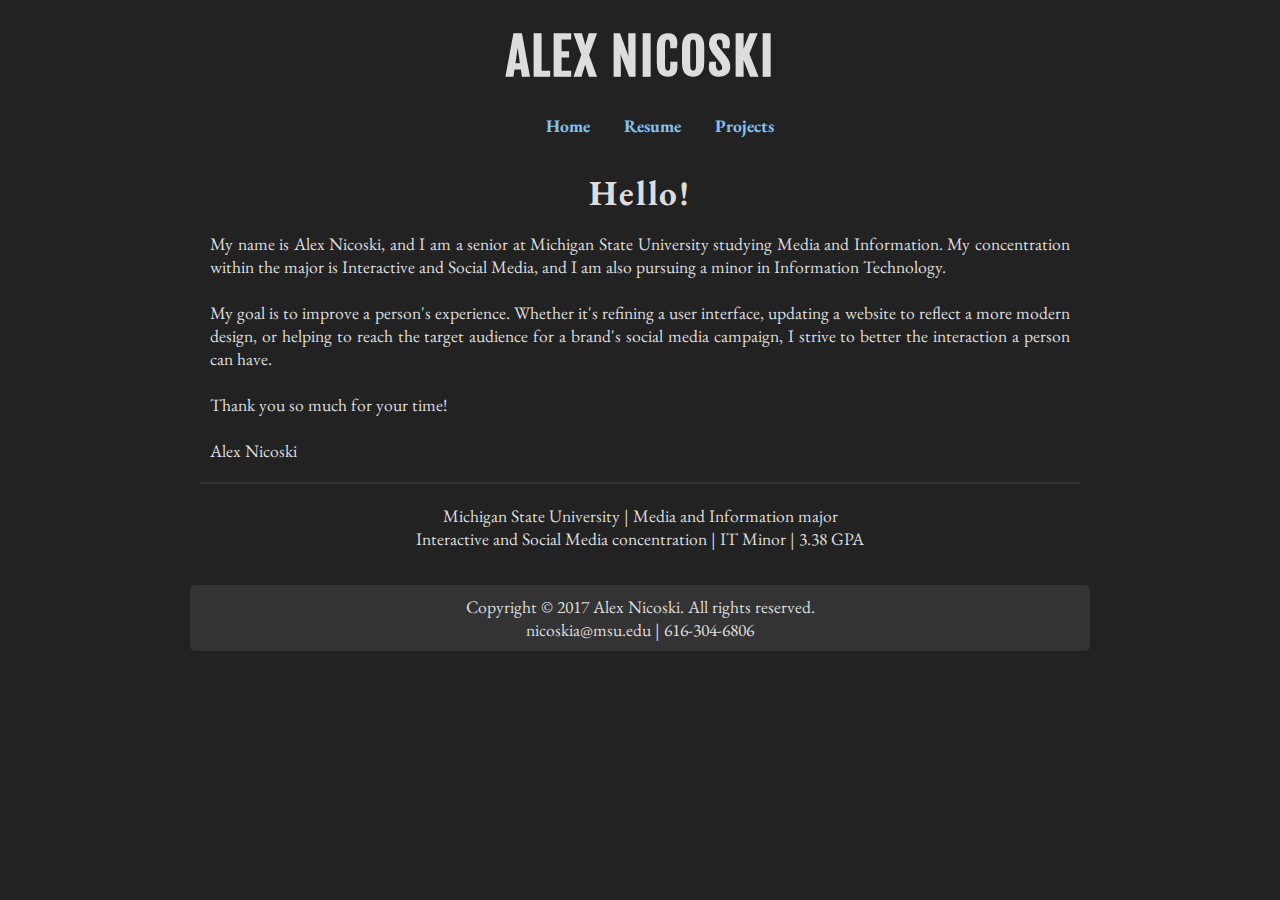
==== index.html @ 18e31e3e "portfolio v1" ====
<!doctype html>
<html>
<head>
<meta charset="utf-8">
<link rel="shortcut icon" href="logo.jpg">
<title>Alex Nicoski</title>
<link href="https://fonts.googleapis.com/css?family=Fjalla+One|EB+Garamond" rel="stylesheet">
<link rel="stylesheet" type="text/css" href="nicoski.css" />
</head>

<body>
<a href="index.html" id="name">ALEX NICOSKI</a>
<ul id="nav">
	<li><a href="index.html">Home</a></li>
    <li><a href="/resume">Resume</a></li>
    <li><a href="/projects">Projects</a></li>
</ul>
<div id="main">
<div>
<h2>Hello!</h2>
<p id="bio">My name is Alex Nicoski, and I am a senior at Michigan State University studying Media and Information. My concentration within the major is Interactive and Social Media, and I am also pursuing a minor in Information Technology. <br>
  <br>
  My goal is to improve a person's experience. Whether it's refining a user interface, updating a website to reflect a more modern design, or helping to reach the target audience for a brand's social media campaign, I strive to better the interaction a person can have. <br>
  <br>
  Thank you so much for your time!
  <br><br>
  Alex Nicoski</p>
<hr>
<p>Michigan State University | Media and Information major<br>Interactive and Social Media concentration | IT Minor | 3.38 GPA</p>
</div></div>
<div id="footer">
<p>Copyright &copy; 2017 Alex Nicoski. All rights reserved.<br/> nicoskia@msu.edu | 616-304-6806</p>
</div>
</body>
</html>
---- nicoski.css ----
@charset "UTF-8";
/* Alex Nicoski's CSS Document. Colors for reference found below:

Orange: #f38524
Yellow: #fafa5e
Light Blue: #82c1ed
Dark Blue: #5096eb
Olive Green: #577543
Brown: #876c57
Dark Brown: #473535
Cream: #ece3d4

*/
html {
	background-color: #222;
}

body {
	text-align: center;
	width: 900px;
	color: #ddd;
	margin: 1.5em auto;
	border-radius: 5px;
    font-family: 'EB Garamond', serif;
	font-size: 1.1em;
}

#main {
	padding: 0px 5px 5px 5px;
	margin: 0px 5px 20px 5px;
}

#name {
	font-size: 50px;
    font-family: 'Fjalla One', sans-serif;
	letter-spacing: 2px;


}

#footer {
	background: #333;
	padding: 10px;
	border-radius: 5px;
	margin-bottom: -5px;
}

#footer p {
	margin: 0;
}

#bio {
	text-align: justify;
}

hr {
	border: 1px solid #333;
	margin: 20px 0 20px 0;
}

h1 {
	margin: 0px 0px 20px 0px;
	padding: 5px 0px 5px 0px;
	border-radius: 5px;
	color: #000;
	font-size: 1.7em;
	text-align: left;
}

h2 {
	margin: 10px;
	padding: 7px;
	font-size: 2em;
	letter-spacing: 2px;
	border-radius: 5px;
	color: #ddd;
}

h3 {
	padding-left: 0px;	
	letter-spacing: 1px;
	text-align: left;
	color: #82c1ed;
	font-size: 1.3em;
}

li {
	text-align: left;
}


p {
	margin: 10px;
}

a {
	
  font-weight: bold;
  color: #ddd;
  text-decoration: none;
}

a:hover {
	font-weight: bold;
	color: #fff;
}

a:visited {
}

a:active {
	
}

.box {
	width: 150px;
	height: auto;
	border: 1px solid #ccc;
	background: #333;
	border-radius: 5px;
	margin: 5px;
}

.link {
	display: inline-block;
}

#nav {
	text-align: center;
}

#nav li {
	display: inline;
	margin: 5px;
}

#nav a {
	padding: 8px 10px 8px 10px;
	color: #82c1ed;
	border-radius: 5px;
	-webkit-transition: all 0.3s ease-in-out;
    -moz-transition: all 0.3s ease-in-out;
    -o-transition: all 0.3s ease-in-out;
    transition: all 0.3s ease-in-out;
    display: inline-block;
}

#nav a:hover {
	-webkit-transform: scale(1.2);
    -moz-transform: scale(1.2);
    -o-transform: scale(1.2);
	-ms-transform: scale(1.2);
    transform: scale(1.2);
	color: #5096eb;
}

#check {
	float: right;
}

.spacing {
	line-height: 3em;
}
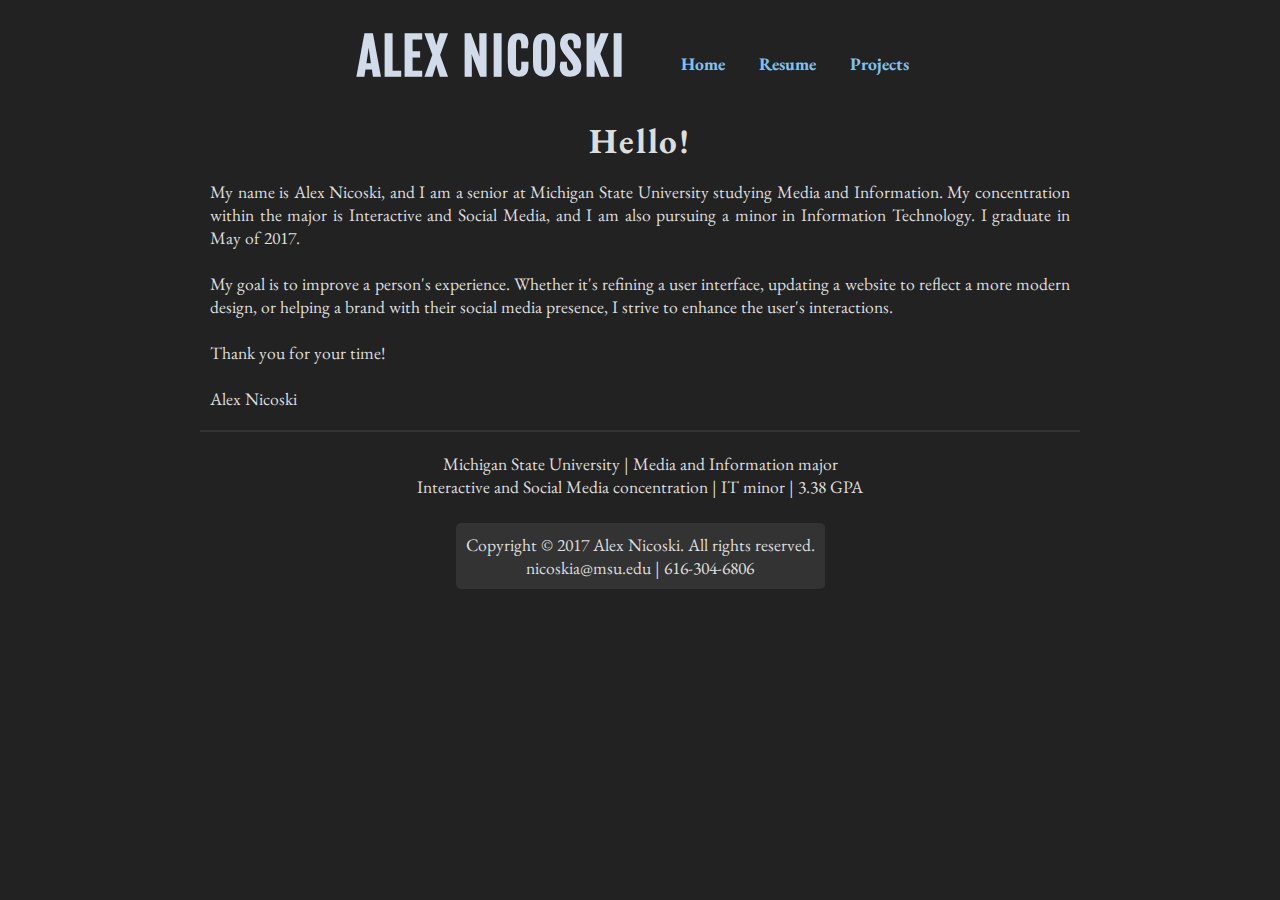
==== commit 9d3cb127: "fully updated portfolio sit" ====
--- a/index.html
+++ b/index.html
@@ -5,28 +5,28 @@
 <link rel="shortcut icon" href="logo.jpg">
 <title>Alex Nicoski</title>
 <link href="https://fonts.googleapis.com/css?family=Fjalla+One|EB+Garamond" rel="stylesheet">
-<link rel="stylesheet" type="text/css" href="nicoski.css" />
+<link rel="stylesheet" type="text/css" href="style.css" />
 </head>
 
 <body>
-<a href="index.html" id="name">ALEX NICOSKI</a>
+<a href="/" id="name">ALEX NICOSKI</a>
 <ul id="nav">
-	<li><a href="index.html">Home</a></li>
+	<li><a href="/">Home</a></li>
     <li><a href="/resume">Resume</a></li>
     <li><a href="/projects">Projects</a></li>
 </ul>
 <div id="main">
 <div>
 <h2>Hello!</h2>
-<p id="bio">My name is Alex Nicoski, and I am a senior at Michigan State University studying Media and Information. My concentration within the major is Interactive and Social Media, and I am also pursuing a minor in Information Technology. <br>
+<p id="bio">My name is Alex Nicoski, and I am a senior at Michigan State University studying Media and Information. My concentration within the major is Interactive and Social Media, and I am also pursuing a minor in Information Technology. I graduate in May of 2017.<br>
   <br>
-  My goal is to improve a person's experience. Whether it's refining a user interface, updating a website to reflect a more modern design, or helping to reach the target audience for a brand's social media campaign, I strive to better the interaction a person can have. <br>
+  My goal is to improve a person's experience. Whether it's refining a user interface, updating a website to reflect a more modern design, or helping a brand with their social media presence, I strive to enhance the user's interactions. <br>
   <br>
-  Thank you so much for your time!
+  Thank you for your time!
   <br><br>
   Alex Nicoski</p>
 <hr>
-<p>Michigan State University | Media and Information major<br>Interactive and Social Media concentration | IT Minor | 3.38 GPA</p>
+<span>Michigan State University | Media and Information major</span> <span>Interactive and Social Media concentration | IT minor | 3.38 GPA</span>
 </div></div>
 <div id="footer">
 <p>Copyright &copy; 2017 Alex Nicoski. All rights reserved.<br/> nicoskia@msu.edu | 616-304-6806</p>
--- a/style.css
+++ b/style.css
@@ -0,0 +1,163 @@
+@charset "UTF-8";
+
+/* Alex Nicoski's CSS Document. Colors for reference found below:
+
+Orange: #f38524
+Yellow: #fafa5e
+Light Blue: #82c1ed
+Dark Blue: #5096eb
+Olive Green: #577543
+Brown: #876c57
+Dark Brown: #473535
+Cream: #ece3d4
+
+*/
+html {
+  background-color: #222;
+}
+
+body {
+  display: flex;
+  flex-wrap: wrap;
+  justify-content: center;
+  text-align: center;
+  width: 900px;
+  color: #ddd;
+  margin: 1.5em auto;
+  border-radius: 5px;
+  font-family: 'EB Garamond', serif;
+  font-size: 1.1em;
+}
+
+#main {
+  padding: 0 5px 5px;
+  margin: 0 5px 20px;
+}
+
+#name {
+  font-size: 50px;
+  font-family: 'Fjalla One', sans-serif;
+  letter-spacing: 2px;
+}
+
+#footer {
+  background: #333;
+  padding: 10px;
+  border-radius: 5px;
+  margin-bottom: -5px;
+}
+
+#footer p {
+  margin: 0;
+}
+
+#bio {
+  text-align: justify;
+}
+
+hr {
+  border: 1px solid #333;
+  margin: 20px 0;
+}
+
+h1 {
+  margin: 0 0 20px;
+  padding: 5px 0;
+  border-radius: 5px;
+  color: #000;
+  font-size: 1.7em;
+  text-align: left;
+}
+
+h2 {
+  margin: 10px;
+  padding: 7px;
+  font-size: 2em;
+  letter-spacing: 2px;
+  border-radius: 5px;
+  color: #ddd;
+}
+
+h3 {
+  padding-left: 0;
+  letter-spacing: 1px;
+  text-align: left;
+  color: #82c1ed;
+  font-size: 1.3em;
+}
+
+li {
+  text-align: left;
+}
+
+p {
+  margin: 10px;
+}
+
+a {
+  font-weight: bold;
+  color: #d2dbea;
+  text-decoration: none;
+}
+
+a:hover {
+  font-weight: bold;
+  color: #fff;
+}
+
+span {
+  display: block;
+}
+
+.link:link,
+.link:visited {
+  background-color: #333;
+  color: #d2dbea;
+  padding: 14px 25px;
+  margin: 5px;
+  border-radius: 5px;
+  text-align: center;
+  text-decoration: none;
+  display: inline-block;
+}
+
+.link:hover {
+  color: white;
+}
+
+#nav {
+  text-align: center;
+}
+
+#nav li {
+  display: inline;
+  margin: 5px;
+}
+
+#nav a {
+  padding: 8px 10px;
+  color: #82c1ed;
+  border-radius: 5px;
+  -webkit-transition: all 0.3s ease-in-out;
+  -moz-transition: all 0.3s ease-in-out;
+  -o-transition: all 0.3s ease-in-out;
+  transition: all 0.3s ease-in-out;
+  display: inline-block;
+}
+
+#nav a:hover {
+  -webkit-transform: scale(1.2);
+  -moz-transform: scale(1.2);
+  -o-transform: scale(1.2);
+  -ms-transform: scale(1.2);
+  transform: scale(1.2);
+  color: #5096eb;
+}
+
+#check {
+  float: right;
+}
+
+.spacing {
+  line-height: 3em;
+}
